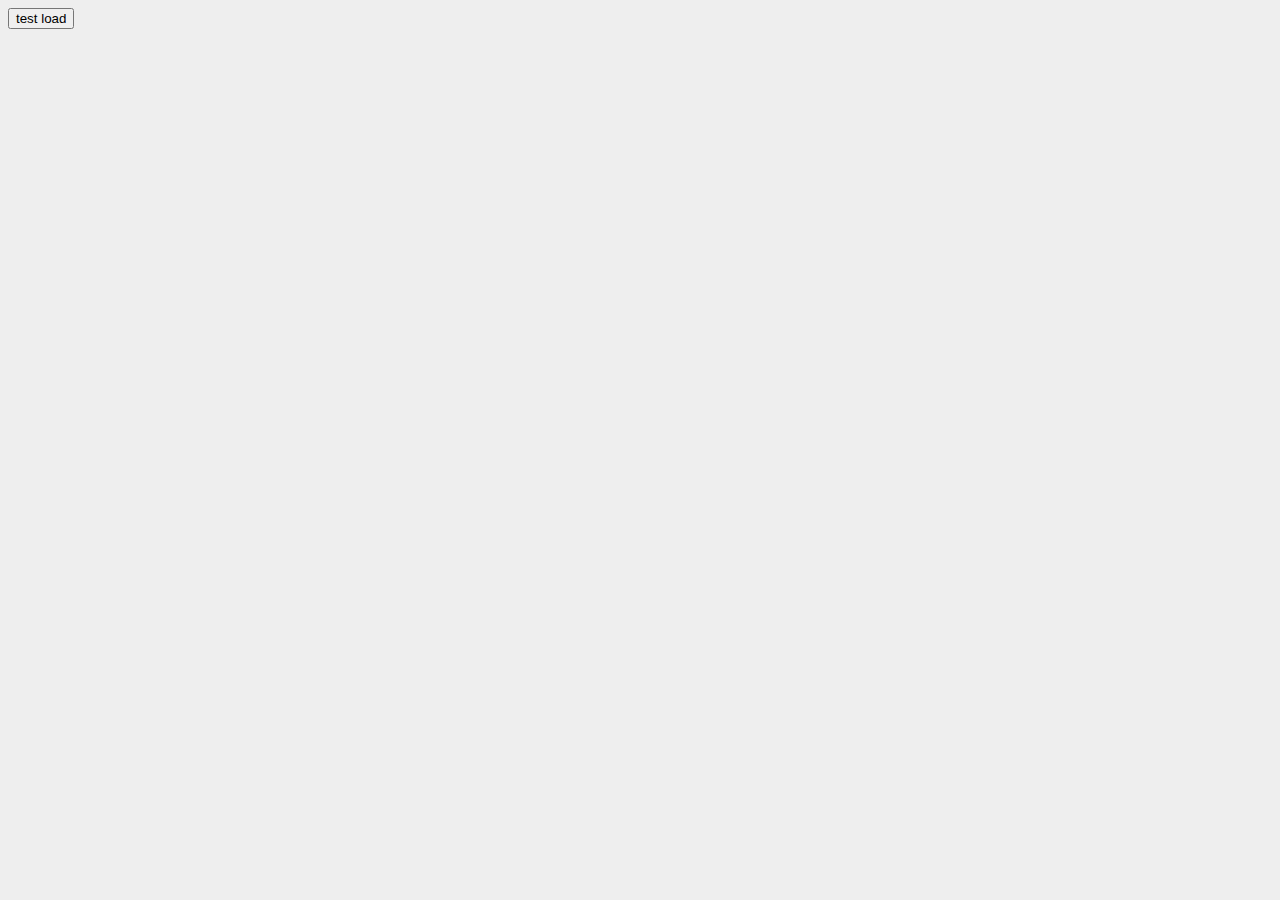
==== test.html @ b67f3854 "messing with iframe free approach" ====
<!DOCTYPE html>
<html lang="en">
  <head>
    <title>test Bb native code loading</title>
    <meta charset="utf-8">
  </head>
  
  <body>
  
    <span>
      <span id='ktsContent'></span>
      <button onclick="testLoad()">test load</button>
    </span>

    <script>
      function testLoad() {
        testHTML();
      }
    
      const cssFiles = {
        localbase: 'styles',
        localfiles: ['main.css', 'standard_notice.css', 'clipboard_copy.css'],
        otherfiles: [
          {
            href: 'https://use.fontawesome.com/releases/v5.8.2/css/all.css', 
            integrity: 'sha384-oS3vJWv+0UjzBfQzYUhtDYW+Pj2yciDJxpsK1OYPAYjqT085Qq/1cq5FLXAZQ7Ay', 
            crossorigin: 'anonymous'
          }
        ]
      }
    
      const jsFiles = {
        requireBase: 'scripts',
        require: ['main', 'standard_notice', 'google_webapp_interface', 'create_element', 'markdowntohtml', 'clipboard_copy', 'date_time'],
        otherBase: 'https://raw.githubusercontent.com/ktsanter/standard-shell/master/scripts',
        other: ['commonmark_min.js', 'clipboard.min.js']
      };
//-----------------------------------------------------------------

      initialize();
      //document.addEventListener('DOMContentLoaded', testHTML);
      
//-----------------------------------------------------------------
      async function initialize() {
        await loadFiles(cssFiles, jsFiles);
        console.log('done loading');
        
        lastToLoad(testHTML);
      }
      
      function testHTML() {
        console.log('testHTML');
        var content = document.getElementById('ktsContent');
        var elem = CreateElement.createDiv('testDiv', 'standard-title', 'some title');
        content.appendChild(elem);
      }
      
      async function lastToLoad(callback) {
        var url = jsFiles.otherBase + '/last_to_load.js';
        var requestResult = await makeRequest('GET', url);
        var elem = document.createElement('script');
        elem.innerHTML = requestResult;
        elem.addEventListener('load', function() { callback(); }, false);
        document.getElementsByTagName("head")[0].appendChild(elem);
      }
      
//-----------------------------------------------------------------
      async function loadFiles(cssFiles, jsFiles) {
        var attachTo = document.getElementsByTagName("head")[0];
        await loadCSSFiles(cssFiles, attachTo);
        await loadJSFiles(jsFiles, attachTo);
      }
      
      async function loadCSSFiles(config, attachTo) {
        for (var i = 0; i < config.localfiles.length; i++) {
          var href = config.localbase + '/' + config.localfiles[i];
          var elem = document.createElement('link');
          attachTo.appendChild(elem);
          elem.href = href;
          elem.rel = 'stylesheet';
          elem.type = 'text/css'; 
        }          
      }
      
      async function loadJSFiles(config, attachTo) {
        var scriptBase = config.requireBase;
        var arrFileNames = config.require;
        
        var requestResult = await makeRequest('GET', 'https://raw.githubusercontent.com/ktsanter/standard-shell/master/scripts/require.js');
        
        appendScriptTag(requestResult, attachTo);

        requirejs.config({ baseUrl: scriptBase });
        requirejs(arrFileNames, function() {
            loadOtherFiles(config, attachTo);
          }
        );
      }
      
      async function loadOtherFiles(config, attachTo) {
        var scriptBase = config.otherBase;
        var arrFileNames = config.other;
        
        for (var i = 0; i < arrFileNames.length; i++) {
          var url = scriptBase + '/' + arrFileNames[i];
          var requestResult = await makeRequest('GET', url);
          appendScriptTag(requestResult, attachTo);
        }
      }

//-----------------------------------------------------------------
      function appendScriptTag(html, attachTo) {
        var elem = document.createElement('script');
        attachTo.appendChild(elem);
        elem.innerHTML = html;
      }
      
//-----------------------------------------------------------------
      function makeRequest(method, url) {
          return new Promise(function (resolve, reject) {
              let xhr = new XMLHttpRequest();
              xhr.open(method, url);
              xhr.onload = function () {
                  if (this.status >= 200 && this.status < 300) {
                      resolve(xhr.response);
                  } else {
                      reject({
                          status: this.status,
                          statusText: xhr.statusText
                      });
                  }
              };
              xhr.onerror = function () {
                  reject({
                      status: this.status,
                      statusText: xhr.statusText
                  });
              };
              xhr.send();
          });
      }    
    </script>
  </body>
</html>
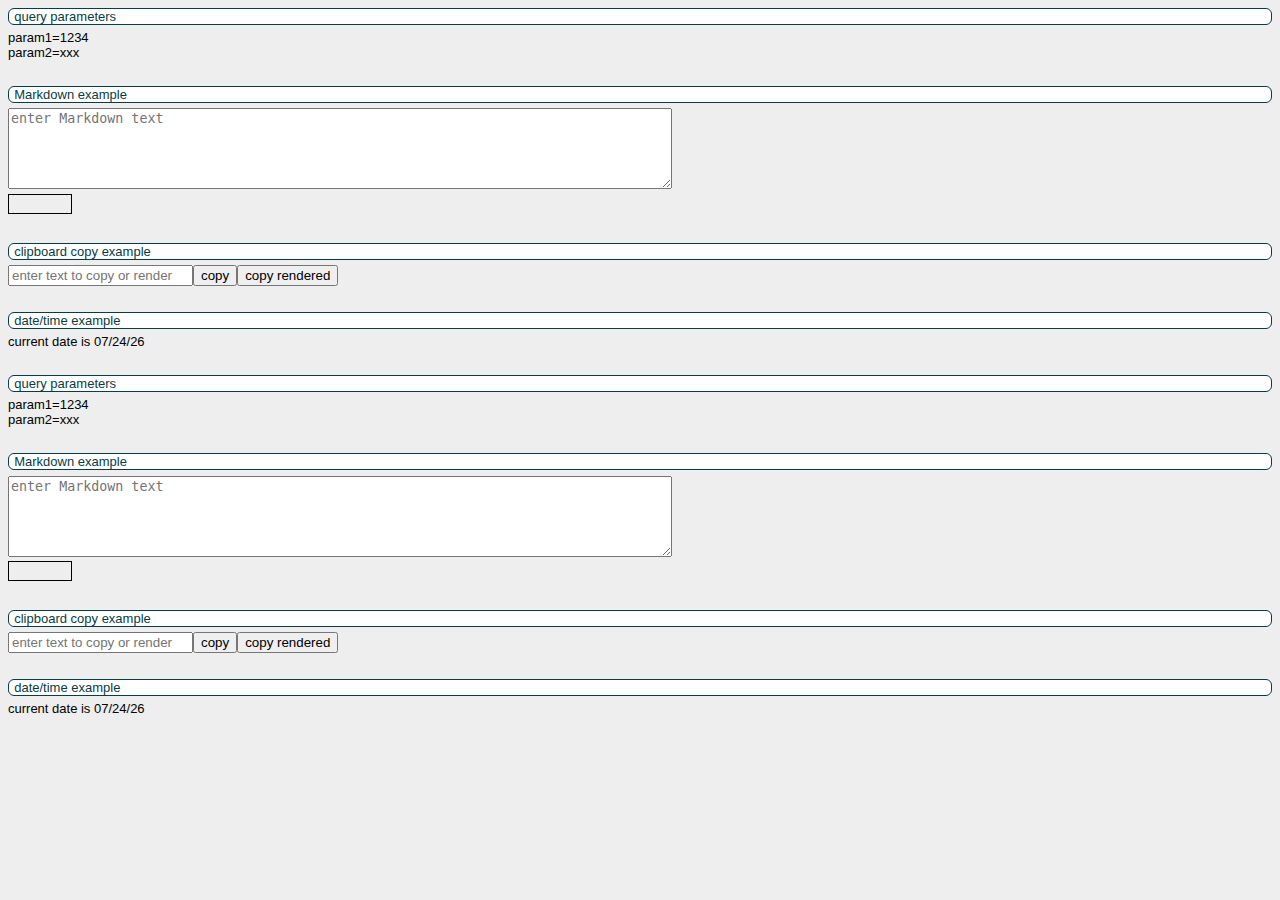
==== commit b849a14f: "still working on generalized approach" ====
--- a/test.html
+++ b/test.html
@@ -6,139 +6,24 @@
   </head>
   
   <body>
-  
-    <span>
-      <span id='ktsContent'></span>
-      <button onclick="testLoad()">test load</button>
-    </span>
+    <span id='ktsContent' onload=></span>
 
+    <script src="scripts/config_test.js"> </script>
     <script>
-      function testLoad() {
-        testHTML();
-      }
+      new ktsConfig_Test(function () {      
+        var settings = {param1: '1234', param2: 'xxx'};
+        document.getElementById('ktsContent').appendChild(new ktsStandardExample(settings).render()); 
+      });
+    </script>
     
-      const cssFiles = {
-        localbase: 'styles',
-        localfiles: ['main.css', 'standard_notice.css', 'clipboard_copy.css'],
-        otherfiles: [
-          {
-            href: 'https://use.fontawesome.com/releases/v5.8.2/css/all.css', 
-            integrity: 'sha384-oS3vJWv+0UjzBfQzYUhtDYW+Pj2yciDJxpsK1OYPAYjqT085Qq/1cq5FLXAZQ7Ay', 
-            crossorigin: 'anonymous'
-          }
-        ]
-      }
-    
-      const jsFiles = {
-        requireBase: 'scripts',
-        require: ['main', 'standard_notice', 'google_webapp_interface', 'create_element', 'markdowntohtml', 'clipboard_copy', 'date_time'],
-        otherBase: 'https://raw.githubusercontent.com/ktsanter/standard-shell/master/scripts',
-        other: ['commonmark_min.js', 'clipboard.min.js']
-      };
-//-----------------------------------------------------------------
+    <span id='ktsContent2' onload=></span>
 
-      initialize();
-      //document.addEventListener('DOMContentLoaded', testHTML);
-      
-//-----------------------------------------------------------------
-      async function initialize() {
-        await loadFiles(cssFiles, jsFiles);
-        console.log('done loading');
-        
-        lastToLoad(testHTML);
-      }
-      
-      function testHTML() {
-        console.log('testHTML');
-        var content = document.getElementById('ktsContent');
-        var elem = CreateElement.createDiv('testDiv', 'standard-title', 'some title');
-        content.appendChild(elem);
-      }
-      
-      async function lastToLoad(callback) {
-        var url = jsFiles.otherBase + '/last_to_load.js';
-        var requestResult = await makeRequest('GET', url);
-        var elem = document.createElement('script');
-        elem.innerHTML = requestResult;
-        elem.addEventListener('load', function() { callback(); }, false);
-        document.getElementsByTagName("head")[0].appendChild(elem);
-      }
-      
-//-----------------------------------------------------------------
-      async function loadFiles(cssFiles, jsFiles) {
-        var attachTo = document.getElementsByTagName("head")[0];
-        await loadCSSFiles(cssFiles, attachTo);
-        await loadJSFiles(jsFiles, attachTo);
-      }
-      
-      async function loadCSSFiles(config, attachTo) {
-        for (var i = 0; i < config.localfiles.length; i++) {
-          var href = config.localbase + '/' + config.localfiles[i];
-          var elem = document.createElement('link');
-          attachTo.appendChild(elem);
-          elem.href = href;
-          elem.rel = 'stylesheet';
-          elem.type = 'text/css'; 
-        }          
-      }
-      
-      async function loadJSFiles(config, attachTo) {
-        var scriptBase = config.requireBase;
-        var arrFileNames = config.require;
-        
-        var requestResult = await makeRequest('GET', 'https://raw.githubusercontent.com/ktsanter/standard-shell/master/scripts/require.js');
-        
-        appendScriptTag(requestResult, attachTo);
-
-        requirejs.config({ baseUrl: scriptBase });
-        requirejs(arrFileNames, function() {
-            loadOtherFiles(config, attachTo);
-          }
-        );
-      }
-      
-      async function loadOtherFiles(config, attachTo) {
-        var scriptBase = config.otherBase;
-        var arrFileNames = config.other;
-        
-        for (var i = 0; i < arrFileNames.length; i++) {
-          var url = scriptBase + '/' + arrFileNames[i];
-          var requestResult = await makeRequest('GET', url);
-          appendScriptTag(requestResult, attachTo);
-        }
-      }
-
-//-----------------------------------------------------------------
-      function appendScriptTag(html, attachTo) {
-        var elem = document.createElement('script');
-        attachTo.appendChild(elem);
-        elem.innerHTML = html;
-      }
-      
-//-----------------------------------------------------------------
-      function makeRequest(method, url) {
-          return new Promise(function (resolve, reject) {
-              let xhr = new XMLHttpRequest();
-              xhr.open(method, url);
-              xhr.onload = function () {
-                  if (this.status >= 200 && this.status < 300) {
-                      resolve(xhr.response);
-                  } else {
-                      reject({
-                          status: this.status,
-                          statusText: xhr.statusText
-                      });
-                  }
-              };
-              xhr.onerror = function () {
-                  reject({
-                      status: this.status,
-                      statusText: xhr.statusText
-                  });
-              };
-              xhr.send();
-          });
-      }    
-    </script>
+    <script src="scripts/config_test.js"> </script>
+    <script>
+      new ktsConfig_Test(function () {      
+        var settings = {param1: '1234', param2: 'xxx'};
+        document.getElementById('ktsContent2').appendChild(new ktsStandardExample(settings).render()); 
+      });
+    </script>    
   </body>
 </html>